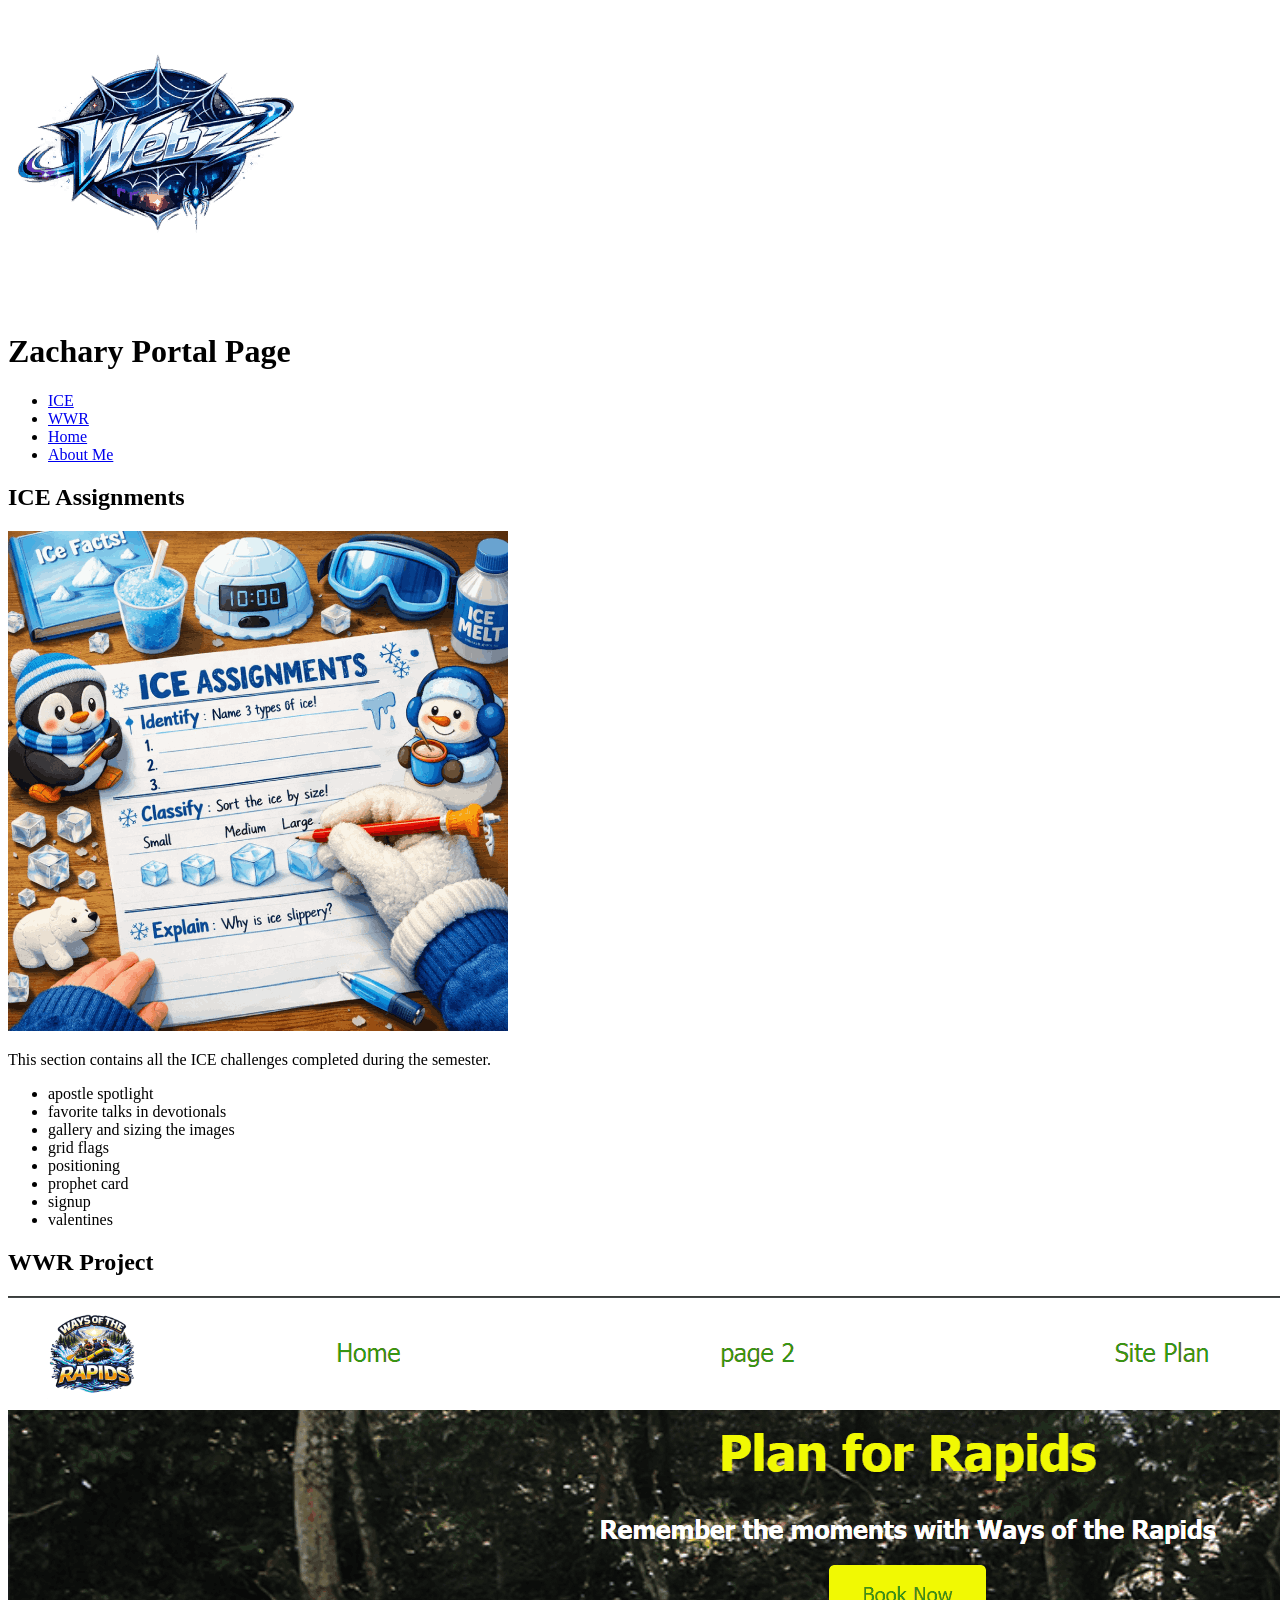
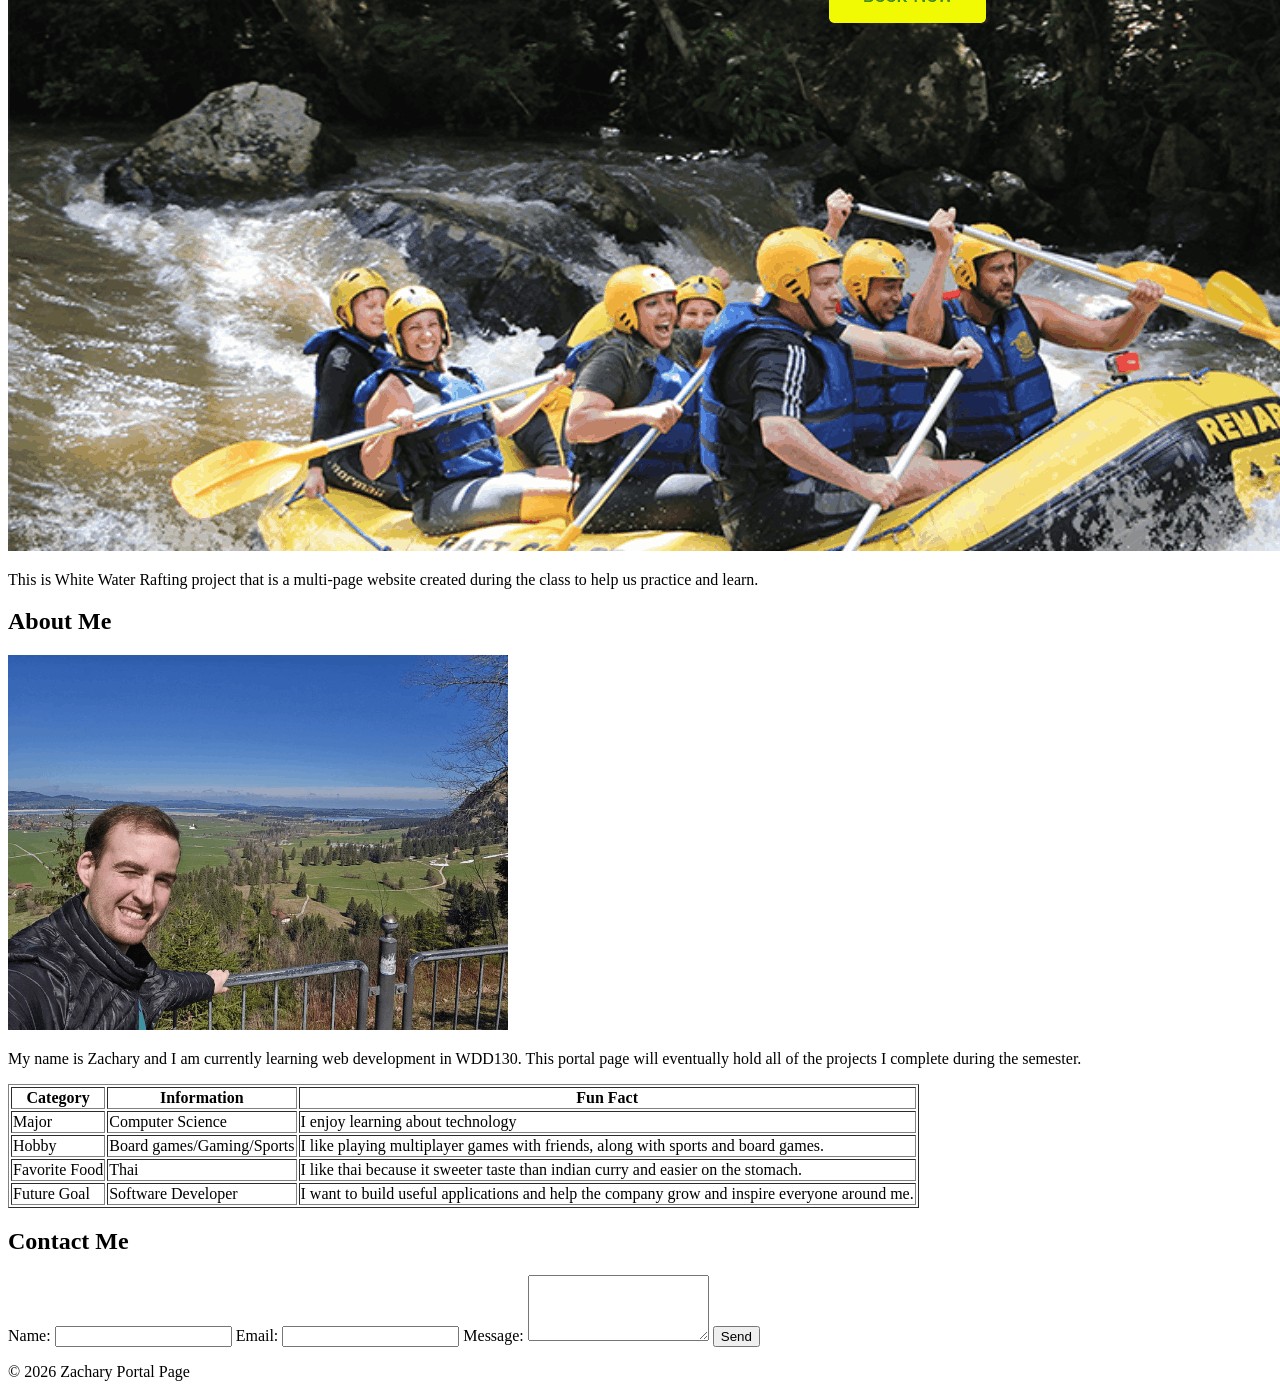
==== index.html @ a5c53c7d "Initial commit" ====
<!DOCTYPE html>
<html lang="en">
<head>
    <meta charset="UTF-8">
    <meta name="viewport" content="width=device-width, initial-scale=1.0">
    <title>Zachary Portal Page</title>
    <link href="https://fonts.googleapis.com/css2?family=Lato&family=Oswald&family=Playfair+Display&display=swap" rel="stylesheet">
    <link rel="stylesheet" href="styles/styles.css">
</head>

<body>

<header>
    <div class="top-header">
        <a id="logo_link" href="index.html">
            <img class="logo" src="images/webz.png" alt="Zachary Logo">
        </a>
        <h1>Zachary Portal Page</h1>
    </div>

    <nav>
        <ul>
            <li><a href="/ice/ice.html">ICE</a></li>
            <li><a href="wwr/index.html">WWR</a></li>
            <li><a href="index.html">Home</a></li>
            <li><a href="aboutme.html">About Me</a></li>
        </ul>
    </nav>
</header>


<main>

    <section class="card">
        <h2>ICE Assignments</h2>
        <img src="images/ice_pic (1).png" alt="Screenshot of ICE Assignment">
        <p>This section contains all the ICE challenges completed during the semester.</p>

        <!-- LIST requirement -->
        <ul>
            <li>apostle spotlight</li>
            <li>favorite talks in devotionals</li>
            <li>gallery and sizing the images</li>
            <li>grid flags</li>
            <li>positioning</li>
            <li>prophet card</li>
            <li>signup</li>
            <li>valentines</li>
        </ul>
    </section>


    <section class="card">
        <h2>WWR Project</h2>
        <img src="images/wwr_pic (1).png" alt="Screenshot of WWR Assignment">
        <p>This is White Water Rafting project that is a multi-page website created during the class to help us practice and learn.</p>
    </section>


   <section class="card">
    <h2>About Me</h2>
    <img src="images/aboutme_pic.png" alt="Picture of Zachary">

    <p>
        My name is Zachary and I am currently learning web development in WDD130.
        This portal page will eventually hold all of the projects I complete
        during the semester.
    </p>

    <table class="redTable" border="1">
        <thead>
            <tr>
                <th>Category</th>
                <th>Information</th>
                <th>Fun Fact</th>
            </tr>
        </thead>

        <tr>
            <td>Major</td>
            <td>Computer Science</td>
            <td>I enjoy learning about technology</td>
        </tr>

        <tr>
            <td>Hobby</td>
            <td> Board games/Gaming/Sports</td>
            <td>I like playing multiplayer games with friends, along with sports and board games.</td>
        </tr>

        <tr>
            <td>Favorite Food</td>
            <td>Thai</td>
            <td>I like thai because it sweeter taste than indian curry and easier on the stomach.</td>
        </tr>

        <tr>
            <td>Future Goal</td>
            <td>Software Developer</td>
            <td>I want to build useful applications and help the company grow and inspire everyone around me.</td>
        </tr>

    </table>
</section>

</main>


<footer>

    <div id="contact">
        <h2>Contact Me</h2>

        <form action="#" method="get">

            <label for="name">Name:</label>
            <input type="text" id="name" name="name" required>

            <label for="email">Email:</label>
            <input type="email" id="email" name="email" required>

            <label for="message">Message:</label>
            <textarea id="message" name="message" rows="4"></textarea>

            <input type="submit" value="Send">

        </form>
    </div>

    <p>&copy; 2026 Zachary Portal Page</p>

</footer>

</body>
</html>
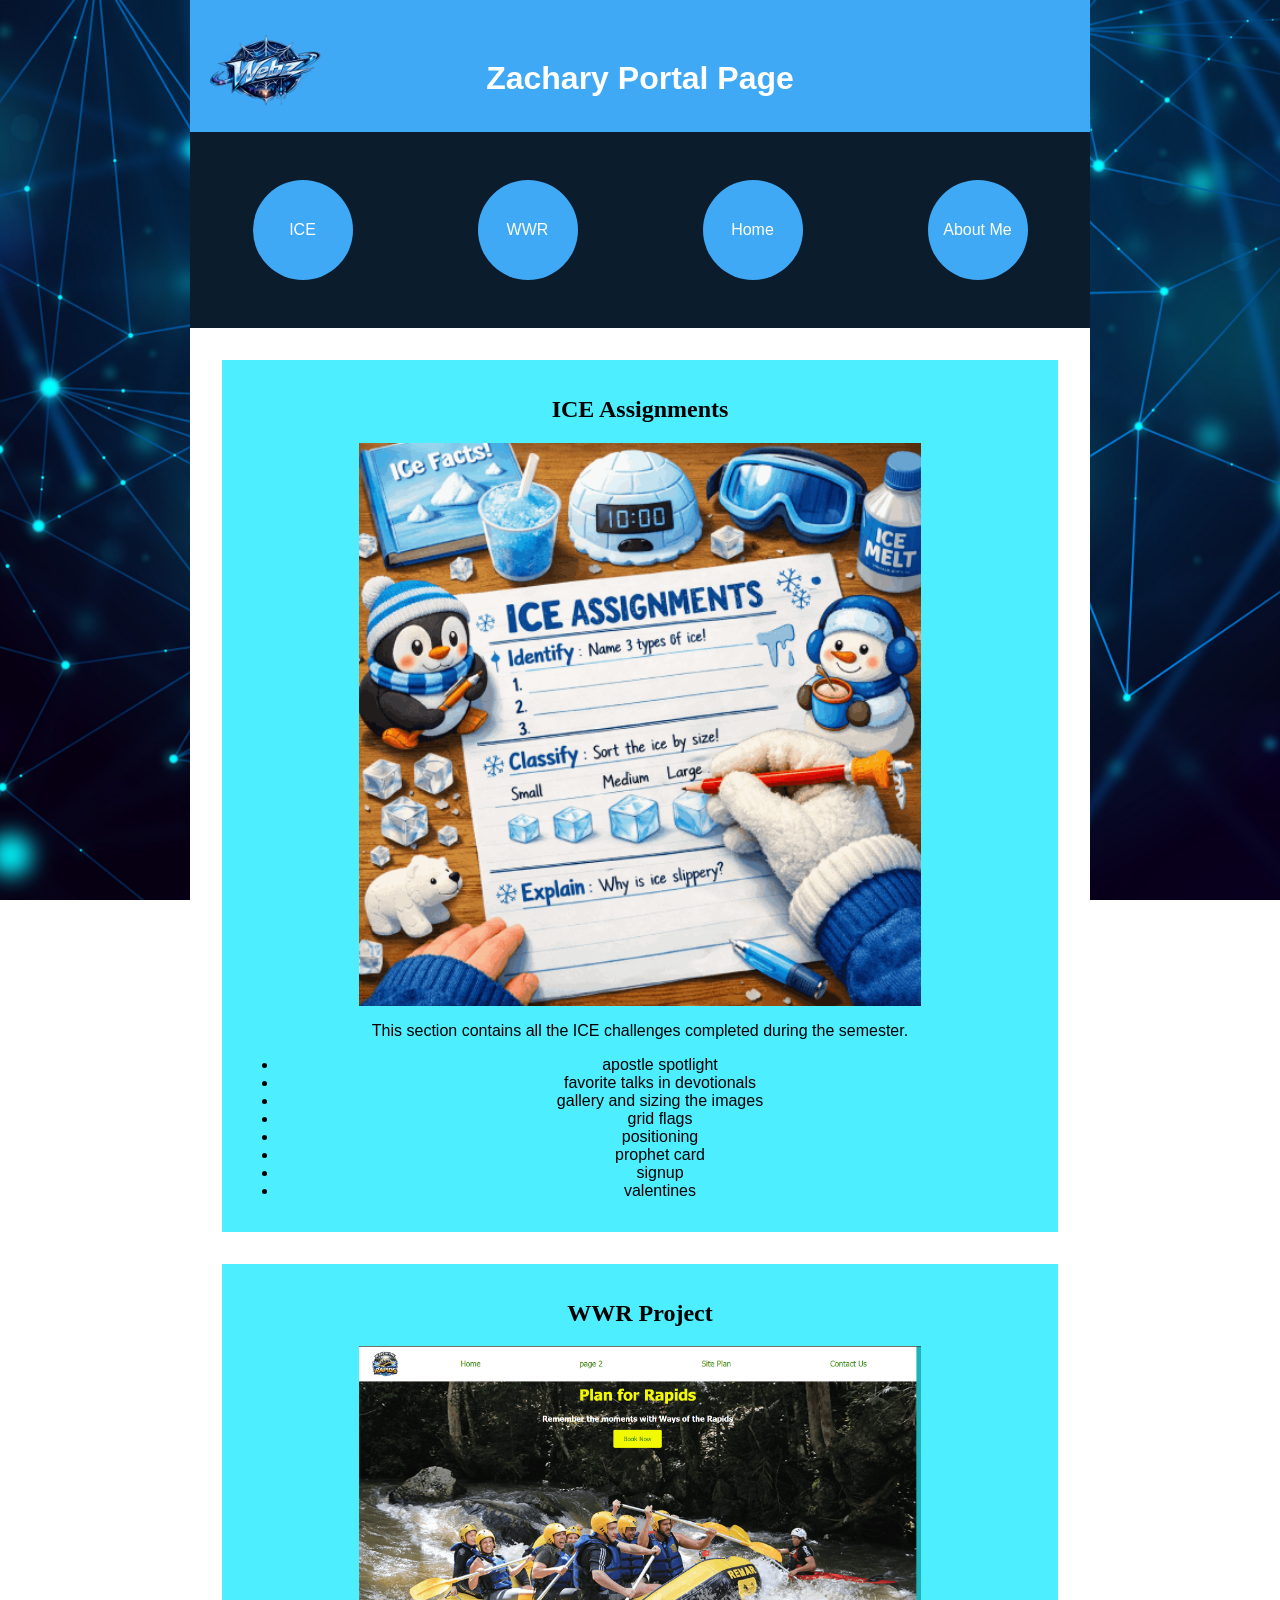
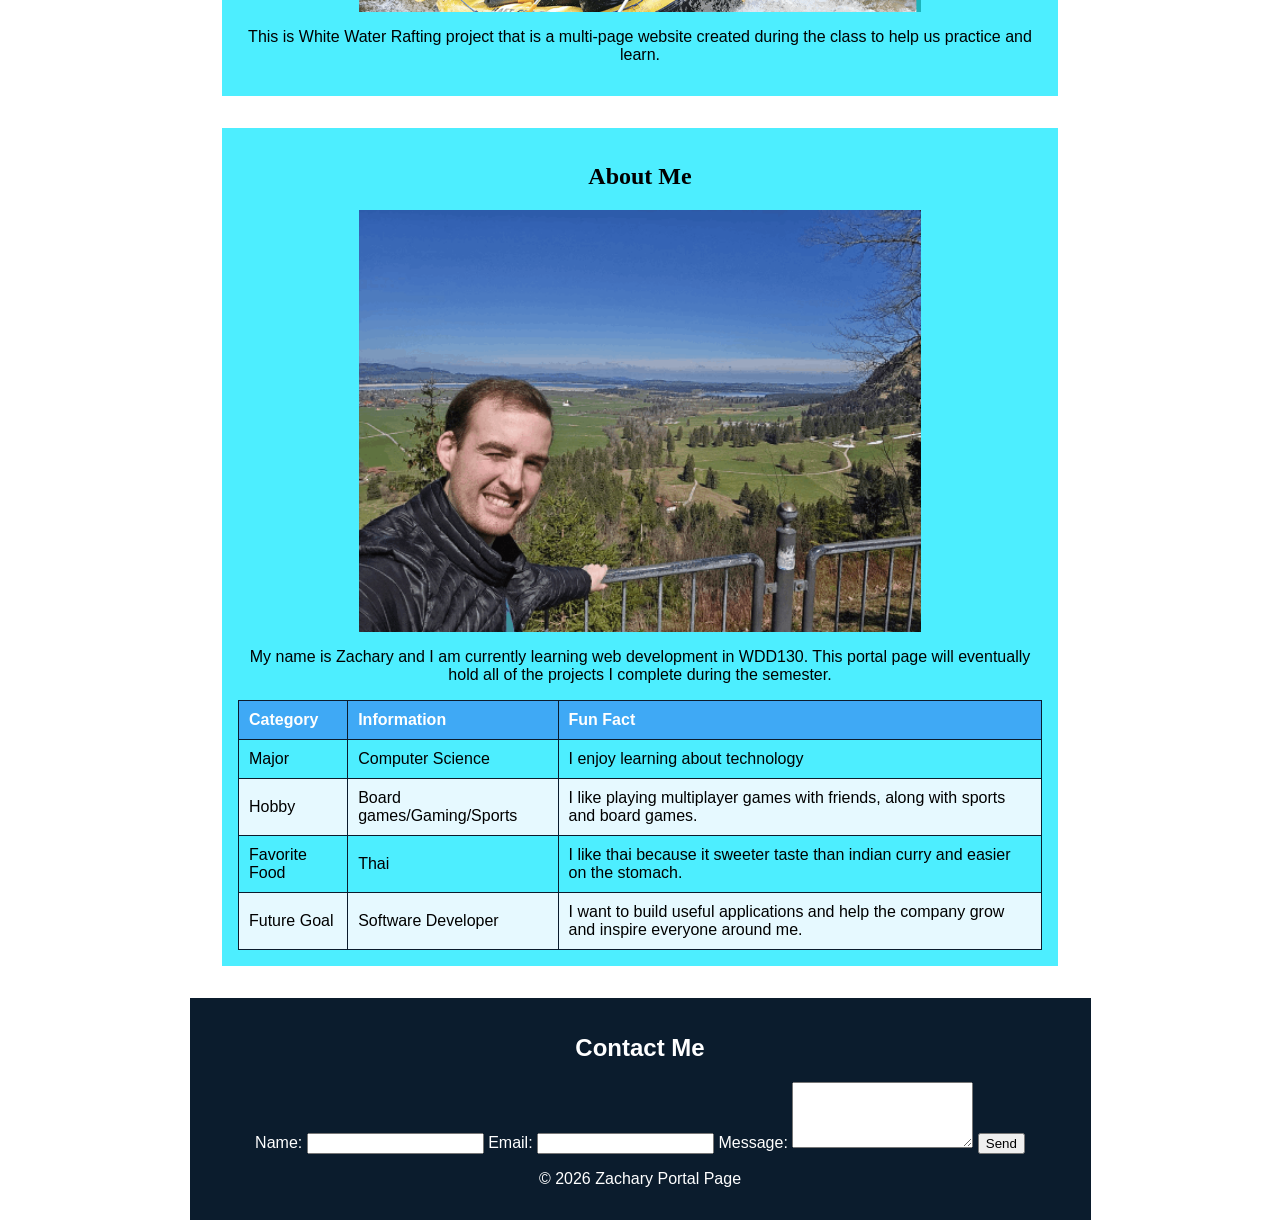
==== commit 8e6ef584: "fixing links" ====
--- a/index.html
+++ b/index.html
@@ -20,7 +20,7 @@
 
     <nav>
         <ul>
-            <li><a href="/ice/ice.html">ICE</a></li>
+            <li><a href="ice/ice.html">ICE</a></li>
             <li><a href="wwr/index.html">WWR</a></li>
             <li><a href="index.html">Home</a></li>
             <li><a href="aboutme.html">About Me</a></li>
--- a/styles/styles.css
+++ b/styles/styles.css
@@ -0,0 +1,123 @@
+body {
+    margin: 0;
+    font-family: 'Lato', sans-serif;
+    background-image: url("../images/coolback.jpg");
+    background-size: cover;
+    background-position: center;
+    background-attachment: fixed;
+}
+
+
+main {
+    width: 836px;
+    margin: auto;
+    background-color: white;
+}
+
+/* Header grid */
+.top-header {
+    display: grid;
+    grid-template-columns: 150px 1fr 150px;
+    align-items: center;
+    background-color: #0B1C2D;
+    color: white;
+    padding: 1rem;
+    height: 100px ; 
+    background-color: #3FA9F5;
+    width: 868px;
+    margin: auto;
+    font-family: 'Oswald', sans-serif;
+}
+
+.top-header img {
+    width: 120px;
+}
+
+/* Nav circles*/
+
+nav {
+    background-color: #0B1C2D;
+    padding: 1rem 0;
+    width: 900px;
+    margin: auto;
+}
+nav ul {
+    display: flex;
+    justify-content: space-around;
+    list-style: none;
+    padding: 2rem 0;
+    margin: 0;
+}
+
+nav a {
+    display: flex;
+    justify-content: center;
+    align-items: center;
+    width: 100px;
+    height: 100px;
+    border-radius: 50%;
+    background-color: #3FA9F5; /* electric blue */
+    color: white;
+    text-decoration: none;
+}
+
+/* Main content*/
+.card {
+    background-color: #4DEEFF;
+    padding: 1rem;
+    text-align: center;
+}
+
+.card h2 {
+    font-family: 'Playfair Display', serif;
+}
+
+.card img {
+    width: 70%;
+    display: block;
+    margin: auto;
+}
+
+/* footer */
+footer {
+    background-color: #0B1C2D;
+    color: white;
+    /*background-color: white;*/
+    text-align: center;
+    padding: 1rem;
+    width: 869px;
+    margin: auto;
+}
+
+main {
+    display: grid;
+    grid-template-columns: 1fr ;
+    gap: 2rem;
+    padding: 2rem;
+}
+
+.top-header h1 {
+    text-align: center;
+}
+
+/* table */
+table {
+    width: 100%;
+    border-collapse: collapse;
+    margin-top: 1rem;
+}
+
+thead {
+    background-color: #3FA9F5;
+    color: white;
+}
+
+th, td {
+    border: 1px solid #0B1C2D;
+    padding: 10px;
+    text-align: left;
+}
+
+tr:nth-child(even) {
+    background-color: #e6f9ff;
+}
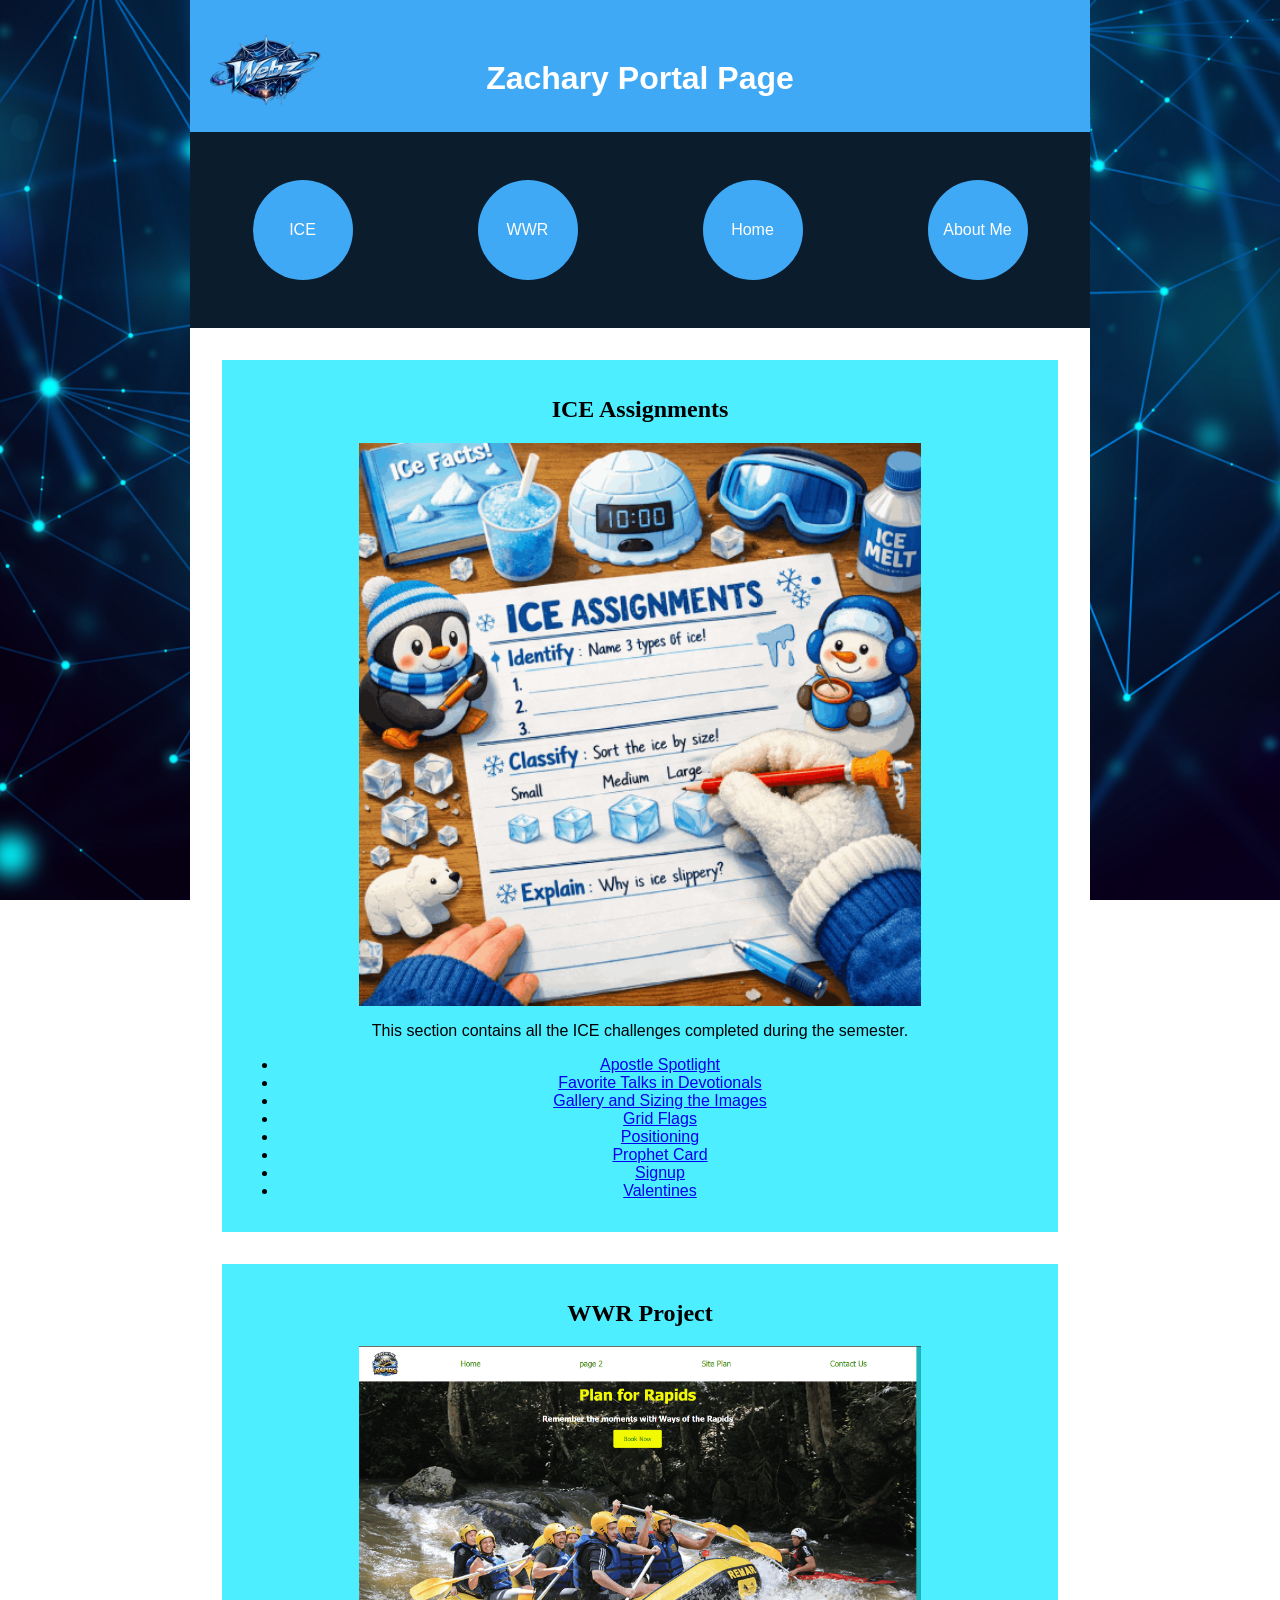
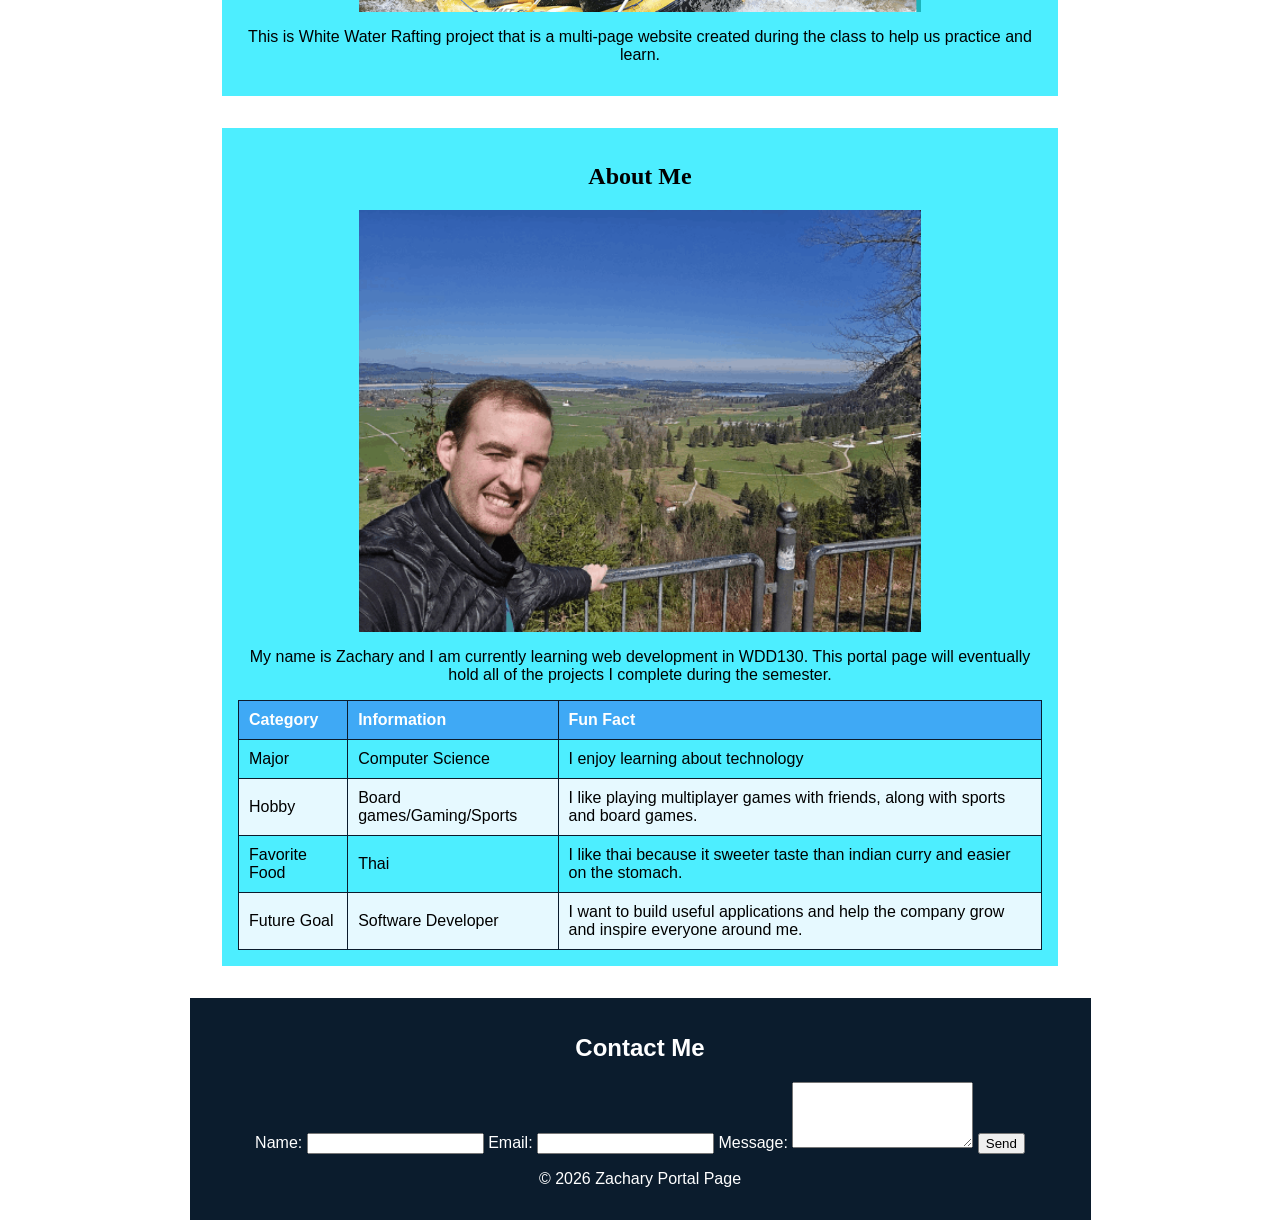
==== commit 9b700ca1: "some fixes" ====
--- a/index.html
+++ b/index.html
@@ -38,14 +38,14 @@
 
         <!-- LIST requirement -->
         <ul>
-            <li>apostle spotlight</li>
-            <li>favorite talks in devotionals</li>
-            <li>gallery and sizing the images</li>
-            <li>grid flags</li>
-            <li>positioning</li>
-            <li>prophet card</li>
-            <li>signup</li>
-            <li>valentines</li>
+            <li><a href="ice/apostle_spotlight/apostle_spotlight.html" target="_blank">Apostle Spotlight</a></li>
+            <li><a href="ice/favorite_devo/favdevo.html" target="_blank">Favorite Talks in Devotionals</a></li>
+            <li><a href="ice/gallery.html" target="_blank">Gallery and Sizing the Images</a></li>
+            <li><a href="ice/grid_flags/flags.html" target="_blank">Grid Flags</a></li>
+            <li><a href="ice/positioning.html" target="_blank">Positioning</a></li>
+            <li><a href="ice/prophet_cards/oaks.html" target="_blank">Prophet Card</a></li>
+            <li><a href="ice/signup.html" target="_blank">Signup</a></li>
+            <li><a href="ice/valentines.html" target="_blank">Valentines</a></li>
         </ul>
     </section>
 
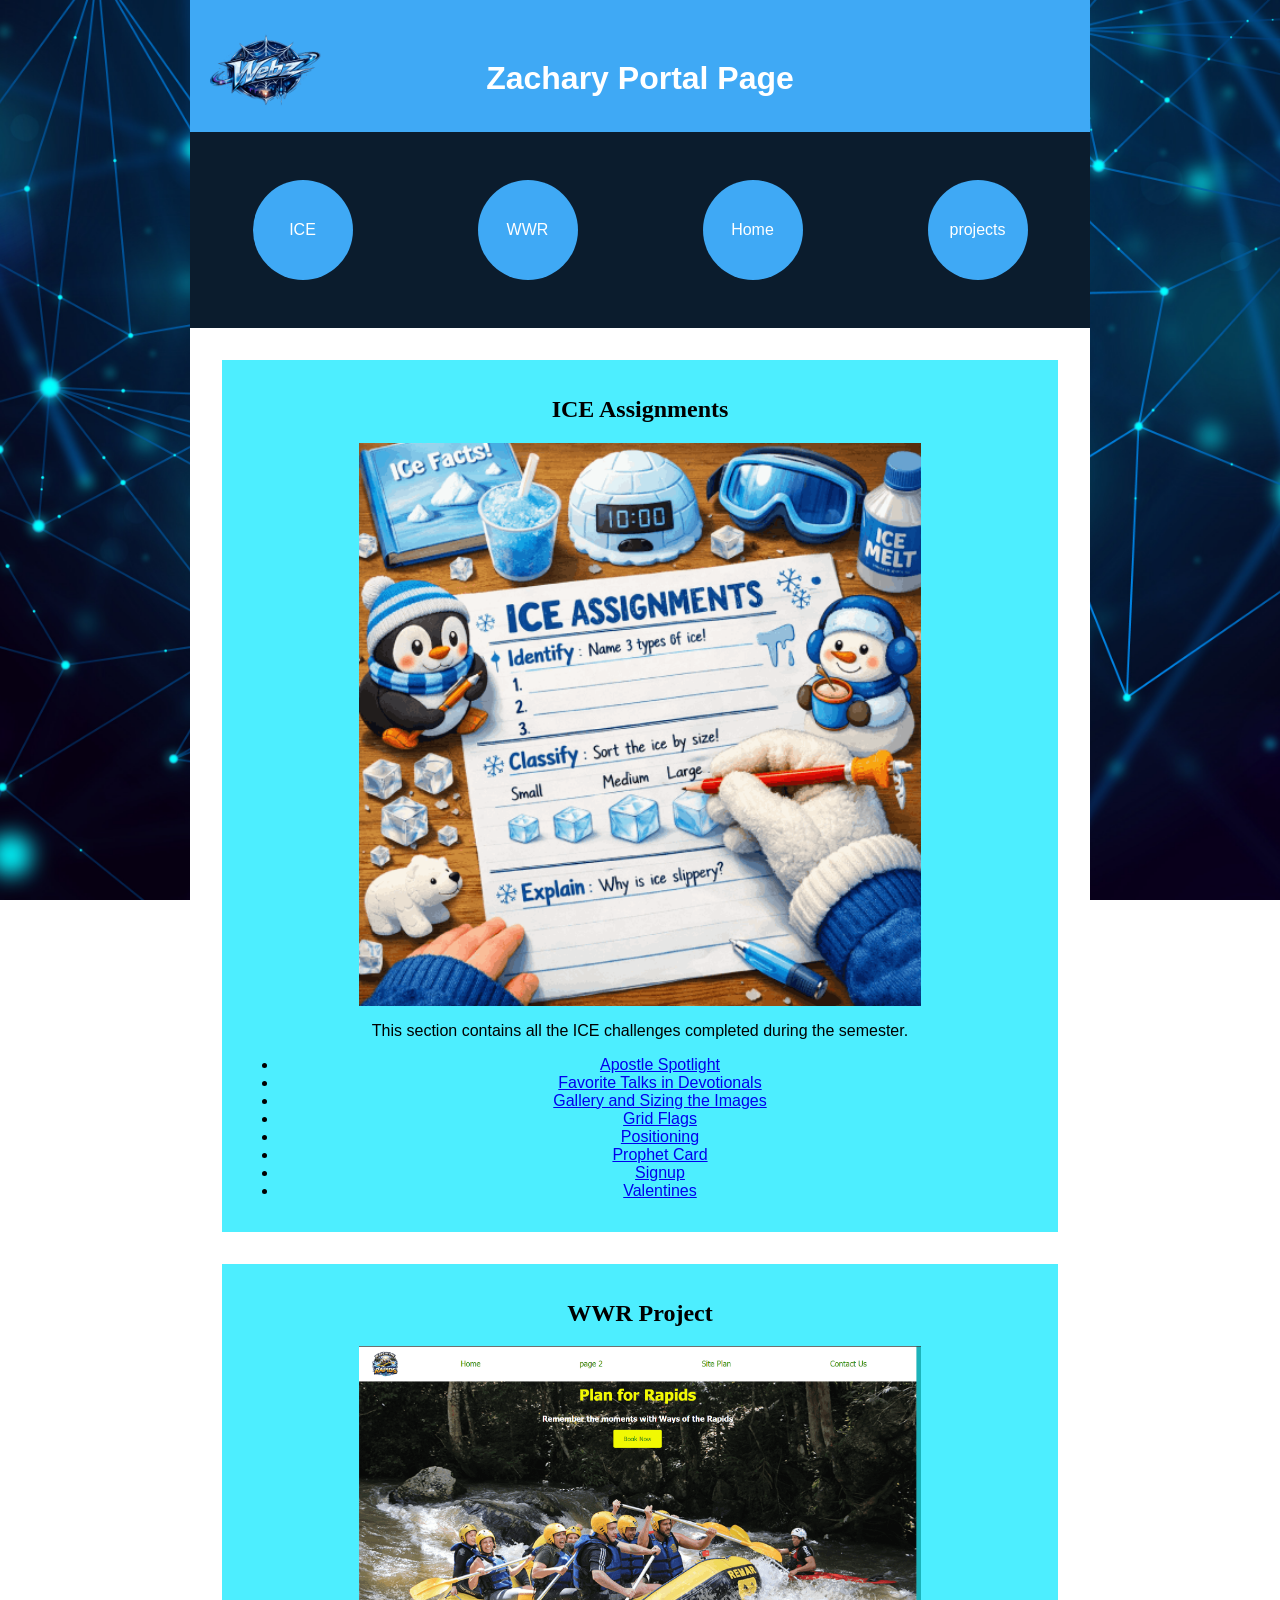
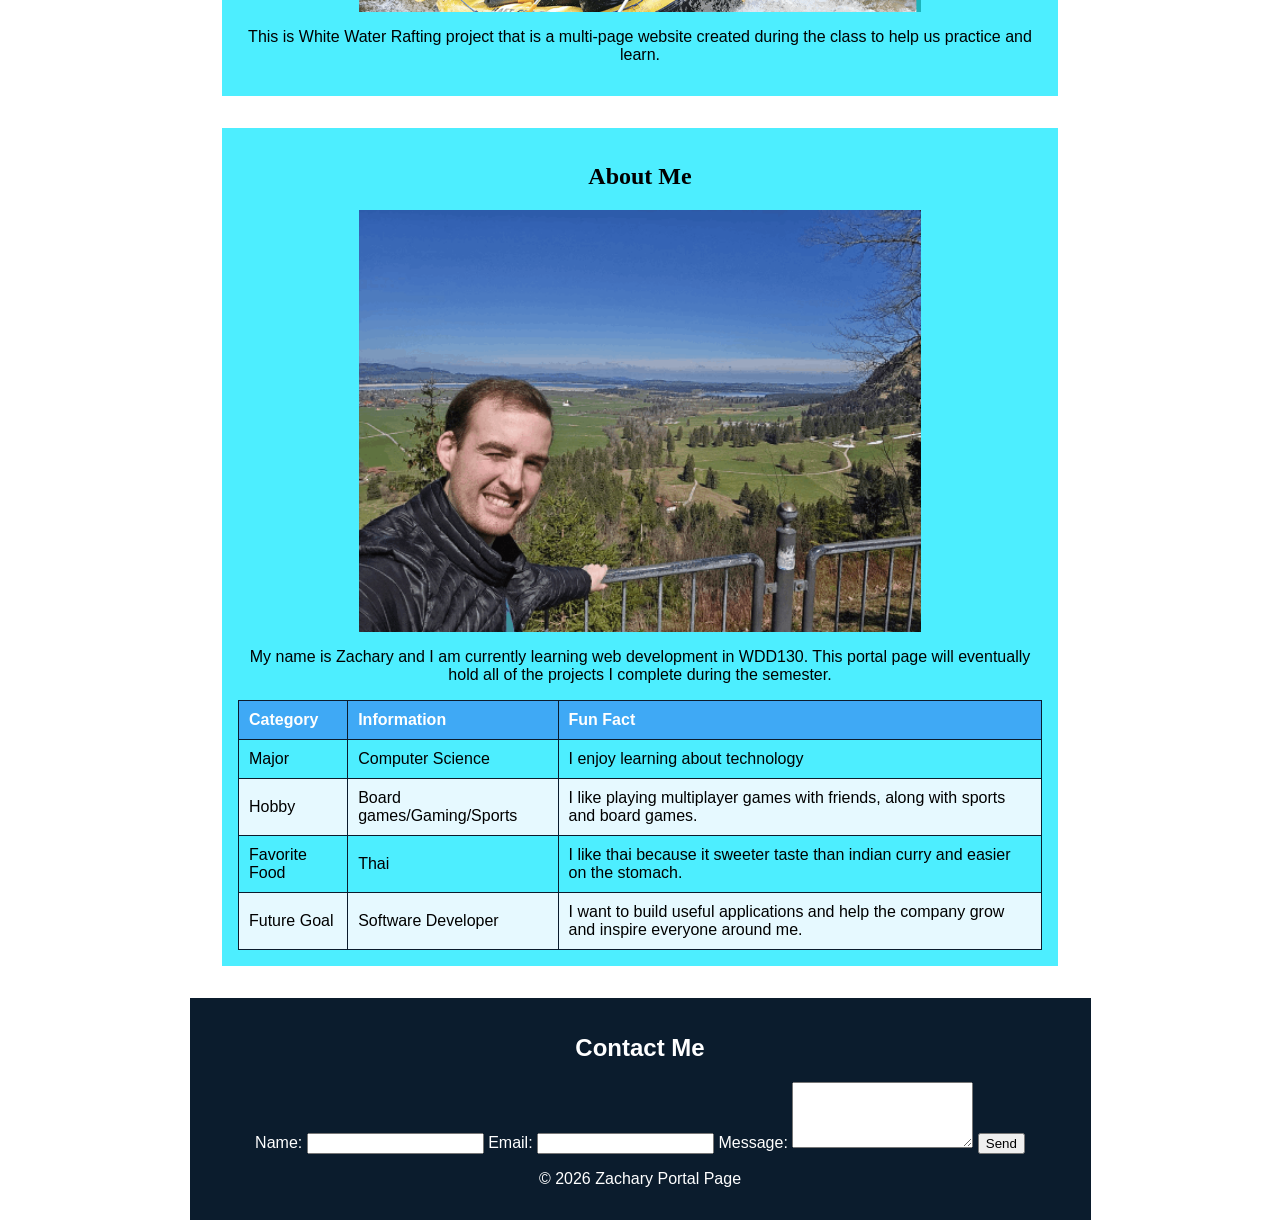
==== commit ab01a09f: "report process" ====
--- a/index.html
+++ b/index.html
@@ -23,7 +23,7 @@
             <li><a href="ice/ice.html">ICE</a></li>
             <li><a href="wwr/index.html">WWR</a></li>
             <li><a href="index.html">Home</a></li>
-            <li><a href="aboutme.html">About Me</a></li>
+            <li><a href="project/client_report.html">projects</a></li>
         </ul>
     </nav>
 </header>
@@ -38,14 +38,14 @@
 
         <!-- LIST requirement -->
         <ul>
-            <li><a href="ice/apostle_spotlight/apostle_spotlight.html" target="_blank">Apostle Spotlight</a></li>
+            <li><a href="ice/apostle_spotlight/apostles.html" target="_blank">Apostle Spotlight</a></li>
             <li><a href="ice/favorite_devo/favdevo.html" target="_blank">Favorite Talks in Devotionals</a></li>
-            <li><a href="ice/gallery.html" target="_blank">Gallery and Sizing the Images</a></li>
+            <li><a href="ice/gallery/gallery/gallery.html" target="_blank">Gallery and Sizing the Images</a></li>
             <li><a href="ice/grid_flags/flags.html" target="_blank">Grid Flags</a></li>
-            <li><a href="ice/positioning.html" target="_blank">Positioning</a></li>
+            <li><a href="ice/positioning/positioning.html" target="_blank">Positioning</a></li>
             <li><a href="ice/prophet_cards/oaks.html" target="_blank">Prophet Card</a></li>
-            <li><a href="ice/signup.html" target="_blank">Signup</a></li>
-            <li><a href="ice/valentines.html" target="_blank">Valentines</a></li>
+            <li><a href="ice/signup/signup.html" target="_blank">Signup</a></li>
+            <li><a href="ice/valentines/index.html" target="_blank">Valentines</a></li>
         </ul>
     </section>
 
